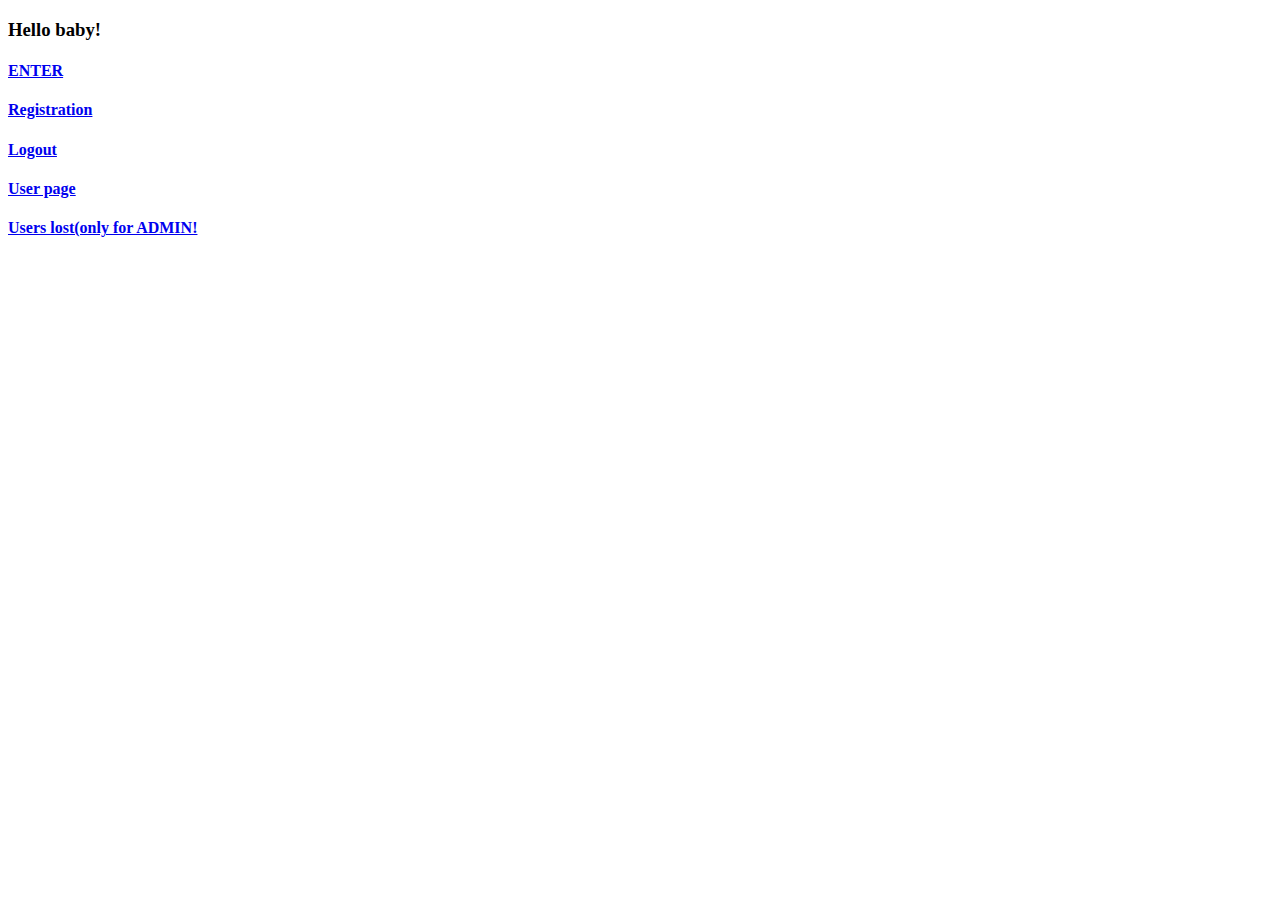
==== src/main/resources/templates/index.html @ 7af4b5e5 "create base app" ====
<!DOCTYPE html>
<html xmlns="http://www.w3.org/1999/xhtml"
      xmlns:th="https://www.thymeleaf.org"
      xmlns:sec="https://www.thymeleaf.org/thymeleaf-extras-springsecurity5">
<head>
    <title>Spring Security Example</title>
</head>
<body>
<div>
    <h3>Hello baby!</h3>
    <sec:authorize access="!isAuthenticated()">
        <h4><a href="/login">ENTER</a></h4>
        <h4><a href="/registration">Registration</a></h4>
    </sec:authorize>
    <sec:authorize access="isAuthenticated()">
        <h4><a href="/logout">Logout</a></h4>
    </sec:authorize>
    <h4><a href="/news">User page</a></h4>
    <h4><a href="/admin">Users lost(only for ADMIN!</a></h4>
</div>

</body>
</html>
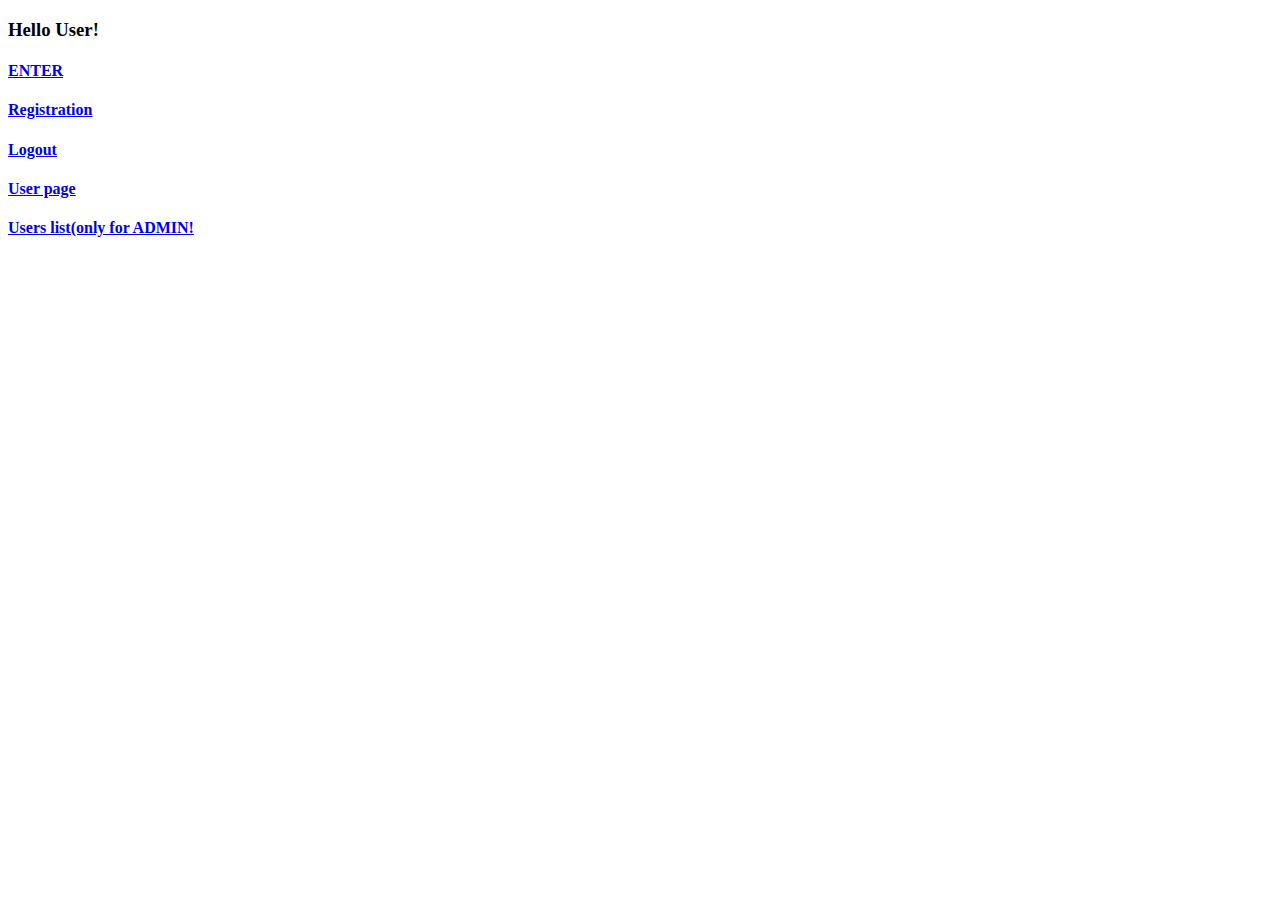
==== commit 648267ad: "fix bugs" ====
--- a/src/main/resources/templates/index.html
+++ b/src/main/resources/templates/index.html
@@ -3,11 +3,11 @@
       xmlns:th="https://www.thymeleaf.org"
       xmlns:sec="https://www.thymeleaf.org/thymeleaf-extras-springsecurity5">
 <head>
-    <title>Spring Security Example</title>
+    <title>Data base</title>
 </head>
 <body>
 <div>
-    <h3>Hello baby!</h3>
+    <h3>Hello User!</h3>
     <sec:authorize access="!isAuthenticated()">
         <h4><a href="/login">ENTER</a></h4>
         <h4><a href="/registration">Registration</a></h4>
@@ -16,7 +16,7 @@
         <h4><a href="/logout">Logout</a></h4>
     </sec:authorize>
     <h4><a href="/news">User page</a></h4>
-    <h4><a href="/admin">Users lost(only for ADMIN!</a></h4>
+    <h4><a href="/admin">Users list(only for ADMIN!</a></h4>
 </div>
 
 </body>
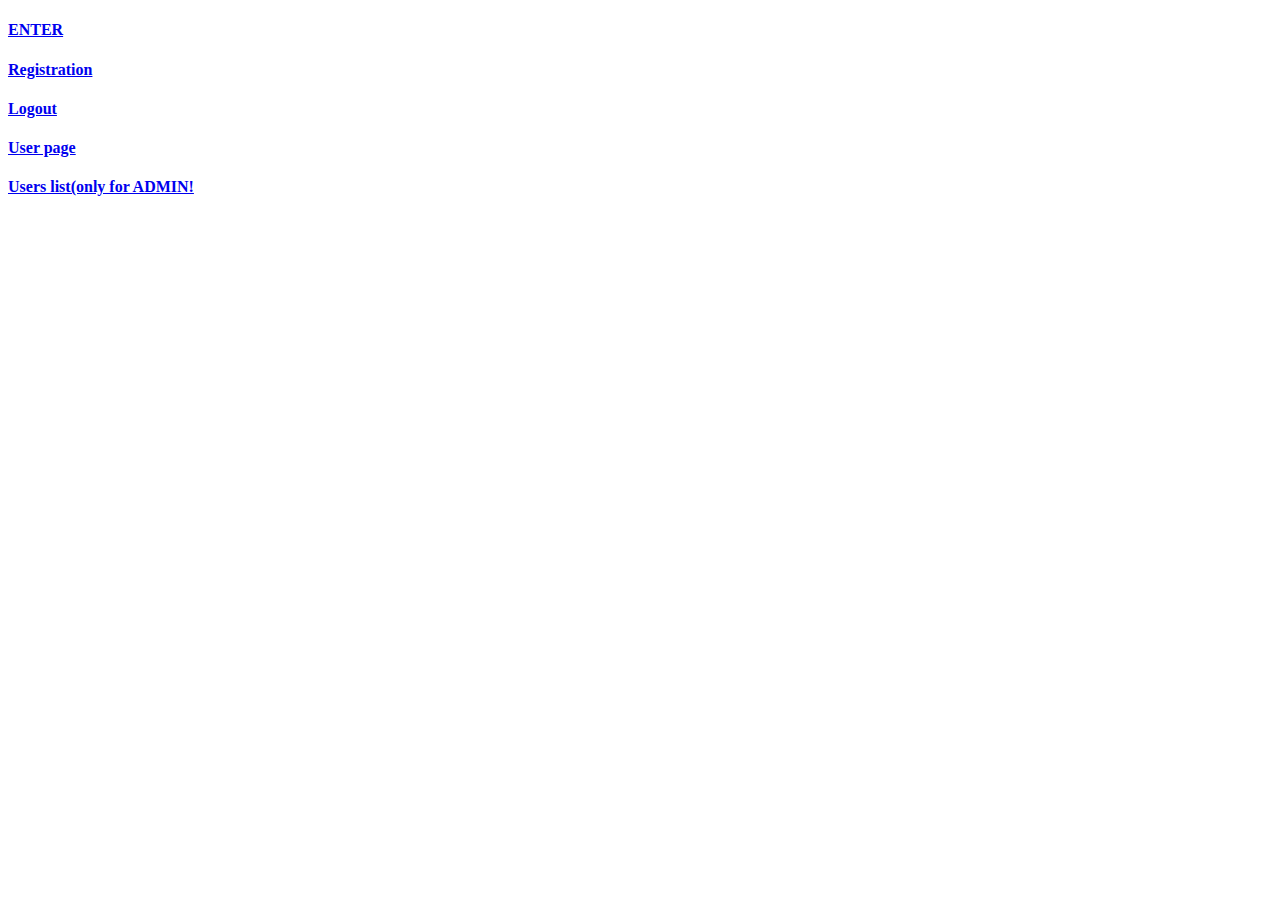
==== commit 3822ad51: "solved circle. error 500!" ====
--- a/src/main/resources/templates/index.html
+++ b/src/main/resources/templates/index.html
@@ -7,7 +7,7 @@
 </head>
 <body>
 <div>
-    <h3>Hello User!</h3>
+
     <sec:authorize access="!isAuthenticated()">
         <h4><a href="/login">ENTER</a></h4>
         <h4><a href="/registration">Registration</a></h4>
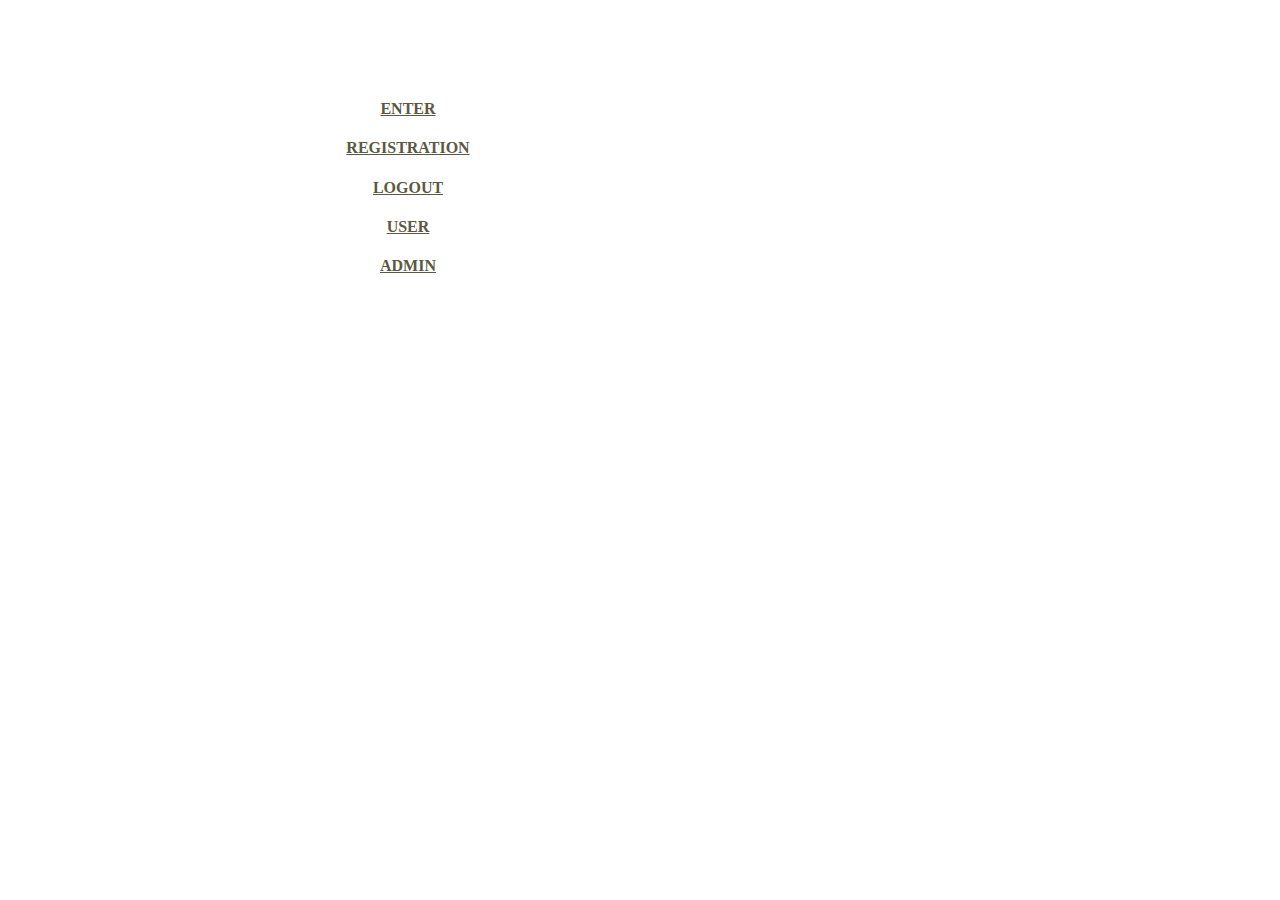
==== commit 720e9d76: "fix all bugs" ====
--- a/src/main/resources/templates/index.html
+++ b/src/main/resources/templates/index.html
@@ -4,19 +4,20 @@
       xmlns:sec="https://www.thymeleaf.org/thymeleaf-extras-springsecurity5">
 <head>
     <title>Data base</title>
+    <link href="../static/style.css" th:href="@{/style.css}" rel="stylesheet"/>
 </head>
 <body>
-<div>
+<div class="container" align="center">
 
     <sec:authorize access="!isAuthenticated()">
         <h4><a href="/login">ENTER</a></h4>
-        <h4><a href="/registration">Registration</a></h4>
+        <h4><a href="/registration">REGISTRATION</a></h4>
     </sec:authorize>
     <sec:authorize access="isAuthenticated()">
-        <h4><a href="/logout">Logout</a></h4>
+        <h4><a href="/logout">LOGOUT</a></h4>
     </sec:authorize>
-    <h4><a href="/news">User page</a></h4>
-    <h4><a href="/admin">Users list(only for ADMIN!</a></h4>
+    <h4><a href="/user">USER</a></h4>
+    <h4><a href="/admin">ADMIN</a></h4>
 </div>
 
 </body>
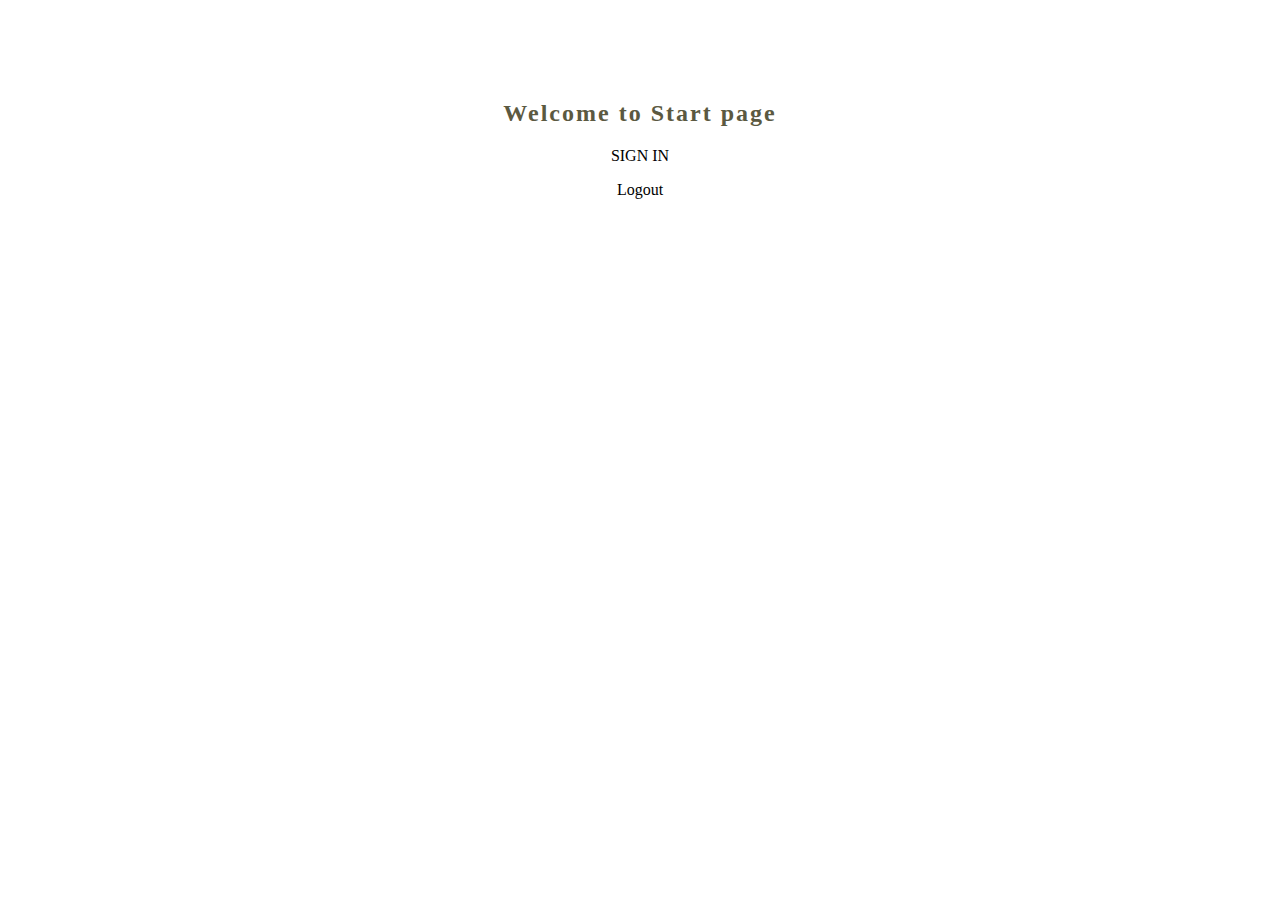
==== commit ff2581b3: "fix last bugs" ====
--- a/src/main/resources/templates/index.html
+++ b/src/main/resources/templates/index.html
@@ -1,24 +1,16 @@
 <!DOCTYPE html>
-<html xmlns="http://www.w3.org/1999/xhtml"
-      xmlns:th="https://www.thymeleaf.org"
+<html xmlns="http://www.w3.org/1999/xhtml" xmlns:th="https://www.thymeleaf.org"
       xmlns:sec="https://www.thymeleaf.org/thymeleaf-extras-springsecurity5">
 <head>
-    <title>Data base</title>
     <link href="../static/style.css" th:href="@{/style.css}" rel="stylesheet"/>
+    <title>Spring Security Example</title>
 </head>
 <body>
-<div class="container" align="center">
+<div class="container">
+<h2>Welcome to Start page</h2>
+    <p><a th:href="@{'/user'}">SIGN IN</a></p>
+    <p><a th:href="@{'/logout'}">Logout</a></p>
 
-    <sec:authorize access="!isAuthenticated()">
-        <h4><a href="/login">ENTER</a></h4>
-        <h4><a href="/registration">REGISTRATION</a></h4>
-    </sec:authorize>
-    <sec:authorize access="isAuthenticated()">
-        <h4><a href="/logout">LOGOUT</a></h4>
-    </sec:authorize>
-    <h4><a href="/user">USER</a></h4>
-    <h4><a href="/admin">ADMIN</a></h4>
 </div>
-
 </body>
 </html>